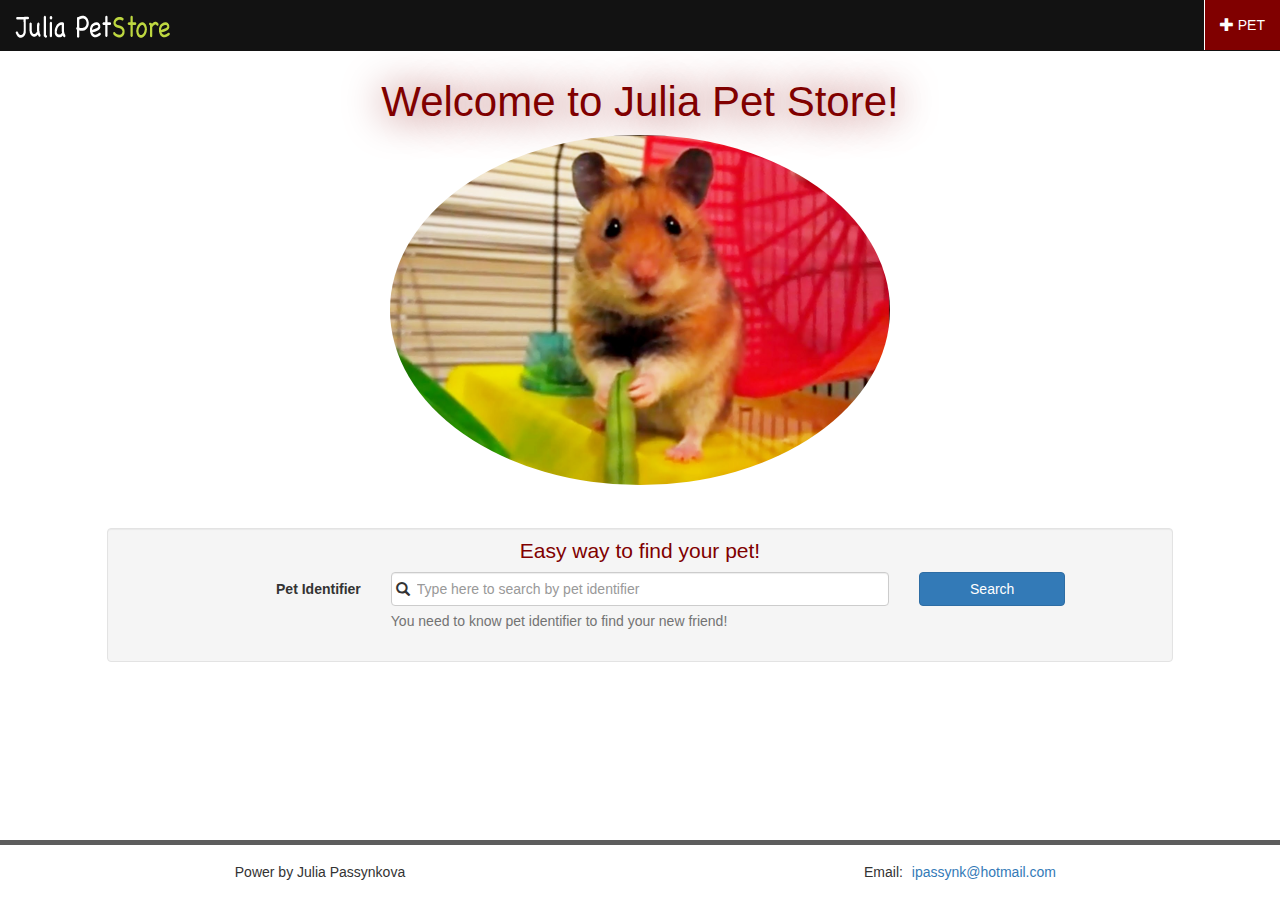
==== index.html @ 602b78cd "first commit" ====
<!doctype html><html ng-app="petstore" lang="en"><head><meta charset="utf-8"><title>Awesome Pet Store</title><meta name="description" content=""><meta name="viewport" content="width=device-width"><link rel="stylesheet" href="styles/vendor-e2249d9185.css"><link rel="stylesheet" href="styles/app-3a6d0eedc9.css"></head><body><!--[if lt IE 10]>
 <p class="browsehappy">You are using an <strong>outdated</strong> browser. Please <a href="http://browsehappy.com/">upgrade your browser</a> to improve your experience.</p>
 <![endif]--><div ui-view=""></div><script src="scripts/vendor-5ca155e676.js"></script><script src="scripts/app-3b44a25482.js"></script></body></html>
---- styles/vendor-e2249d9185.css ----
@charset "UTF-8";/*!
Animate.css - http://daneden.me/animate
Licensed under the MIT license - http://opensource.org/licenses/MIT

Copyright (c) 2015 Daniel Eden
*/.animated{-webkit-animation-duration:1s;animation-duration:1s;-webkit-animation-fill-mode:both;animation-fill-mode:both}.animated.infinite{-webkit-animation-iteration-count:infinite;animation-iteration-count:infinite}.animated.hinge{-webkit-animation-duration:2s;animation-duration:2s}.animated.bounceIn,.animated.bounceOut,.animated.flipOutX,.animated.flipOutY{-webkit-animation-duration:.75s;animation-duration:.75s}@-webkit-keyframes bounce{100%,20%,53%,80%,from{-webkit-animation-timing-function:cubic-bezier(.215,.61,.355,1);animation-timing-function:cubic-bezier(.215,.61,.355,1);-webkit-transform:translate3d(0,0,0);transform:translate3d(0,0,0)}40%,43%{-webkit-animation-timing-function:cubic-bezier(.755,.050,.855,.060);animation-timing-function:cubic-bezier(.755,.050,.855,.060);-webkit-transform:translate3d(0,-30px,0);transform:translate3d(0,-30px,0)}70%{-webkit-animation-timing-function:cubic-bezier(.755,.050,.855,.060);animation-timing-function:cubic-bezier(.755,.050,.855,.060);-webkit-transform:translate3d(0,-15px,0);transform:translate3d(0,-15px,0)}90%{-webkit-transform:translate3d(0,-4px,0);transform:translate3d(0,-4px,0)}}@keyframes bounce{100%,20%,53%,80%,from{-webkit-animation-timing-function:cubic-bezier(.215,.61,.355,1);animation-timing-function:cubic-bezier(.215,.61,.355,1);-webkit-transform:translate3d(0,0,0);transform:translate3d(0,0,0)}40%,43%{-webkit-animation-timing-function:cubic-bezier(.755,.050,.855,.060);animation-timing-function:cubic-bezier(.755,.050,.855,.060);-webkit-transform:translate3d(0,-30px,0);transform:translate3d(0,-30px,0)}70%{-webkit-animation-timing-function:cubic-bezier(.755,.050,.855,.060);animation-timing-function:cubic-bezier(.755,.050,.855,.060);-webkit-transform:translate3d(0,-15px,0);transform:translate3d(0,-15px,0)}90%{-webkit-transform:translate3d(0,-4px,0);transform:translate3d(0,-4px,0)}}.bounce{-webkit-animation-name:bounce;animation-name:bounce;-webkit-transform-origin:center bottom;transform-origin:center bottom}@-webkit-keyframes flash{100%,50%,from{opacity:1}25%,75%{opacity:0}}@keyframes flash{100%,50%,from{opacity:1}25%,75%{opacity:0}}.flash{-webkit-animation-name:flash;animation-name:flash}@-webkit-keyframes pulse{100%,from{-webkit-transform:scale3d(1,1,1);transform:scale3d(1,1,1)}50%{-webkit-transform:scale3d(1.05,1.05,1.05);transform:scale3d(1.05,1.05,1.05)}}@keyframes pulse{100%,from{-webkit-transform:scale3d(1,1,1);transform:scale3d(1,1,1)}50%{-webkit-transform:scale3d(1.05,1.05,1.05);transform:scale3d(1.05,1.05,1.05)}}.pulse{-webkit-animation-name:pulse;animation-name:pulse}@-webkit-keyframes rubberBand{100%,from{-webkit-transform:scale3d(1,1,1);transform:scale3d(1,1,1)}30%{-webkit-transform:scale3d(1.25,.75,1);transform:scale3d(1.25,.75,1)}40%{-webkit-transform:scale3d(.75,1.25,1);transform:scale3d(.75,1.25,1)}50%{-webkit-transform:scale3d(1.15,.85,1);transform:scale3d(1.15,.85,1)}65%{-webkit-transform:scale3d(.95,1.05,1);transform:scale3d(.95,1.05,1)}75%{-webkit-transform:scale3d(1.05,.95,1);transform:scale3d(1.05,.95,1)}}@keyframes rubberBand{100%,from{-webkit-transform:scale3d(1,1,1);transform:scale3d(1,1,1)}30%{-webkit-transform:scale3d(1.25,.75,1);transform:scale3d(1.25,.75,1)}40%{-webkit-transform:scale3d(.75,1.25,1);transform:scale3d(.75,1.25,1)}50%{-webkit-transform:scale3d(1.15,.85,1);transform:scale3d(1.15,.85,1)}65%{-webkit-transform:scale3d(.95,1.05,1);transform:scale3d(.95,1.05,1)}75%{-webkit-transform:scale3d(1.05,.95,1);transform:scale3d(1.05,.95,1)}}.rubberBand{-webkit-animation-name:rubberBand;animation-name:rubberBand}@-webkit-keyframes shake{100%,from{-webkit-transform:translate3d(0,0,0);transform:translate3d(0,0,0)}10%,30%,50%,70%,90%{-webkit-transform:translate3d(-10px,0,0);transform:translate3d(-10px,0,0)}20%,40%,60%,80%{-webkit-transform:translate3d(10px,0,0);transform:translate3d(10px,0,0)}}@keyframes shake{100%,from{-webkit-transform:translate3d(0,0,0);transform:translate3d(0,0,0)}10%,30%,50%,70%,90%{-webkit-transform:translate3d(-10px,0,0);transform:translate3d(-10px,0,0)}20%,40%,60%,80%{-webkit-transform:translate3d(10px,0,0);transform:translate3d(10px,0,0)}}.shake{-webkit-animation-name:shake;animation-name:shake}@-webkit-keyframes swing{20%{-webkit-transform:rotate3d(0,0,1,15deg);transform:rotate3d(0,0,1,15deg)}40%{-webkit-transform:rotate3d(0,0,1,-10deg);transform:rotate3d(0,0,1,-10deg)}60%{-webkit-transform:rotate3d(0,0,1,5deg);transform:rotate3d(0,0,1,5deg)}80%{-webkit-transform:rotate3d(0,0,1,-5deg);transform:rotate3d(0,0,1,-5deg)}100%{-webkit-transform:rotate3d(0,0,1,0deg);transform:rotate3d(0,0,1,0deg)}}@keyframes swing{20%{-webkit-transform:rotate3d(0,0,1,15deg);transform:rotate3d(0,0,1,15deg)}40%{-webkit-transform:rotate3d(0,0,1,-10deg);transform:rotate3d(0,0,1,-10deg)}60%{-webkit-transform:rotate3d(0,0,1,5deg);transform:rotate3d(0,0,1,5deg)}80%{-webkit-transform:rotate3d(0,0,1,-5deg);transform:rotate3d(0,0,1,-5deg)}100%{-webkit-transform:rotate3d(0,0,1,0deg);transform:rotate3d(0,0,1,0deg)}}.swing{-webkit-transform-origin:top center;transform-origin:top center;-webkit-animation-name:swing;animation-name:swing}@-webkit-keyframes tada{100%,from{-webkit-transform:scale3d(1,1,1);transform:scale3d(1,1,1)}10%,20%{-webkit-transform:scale3d(.9,.9,.9) rotate3d(0,0,1,-3deg);transform:scale3d(.9,.9,.9) rotate3d(0,0,1,-3deg)}30%,50%,70%,90%{-webkit-transform:scale3d(1.1,1.1,1.1) rotate3d(0,0,1,3deg);transform:scale3d(1.1,1.1,1.1) rotate3d(0,0,1,3deg)}40%,60%,80%{-webkit-transform:scale3d(1.1,1.1,1.1) rotate3d(0,0,1,-3deg);transform:scale3d(1.1,1.1,1.1) rotate3d(0,0,1,-3deg)}}@keyframes tada{100%,from{-webkit-transform:scale3d(1,1,1);transform:scale3d(1,1,1)}10%,20%{-webkit-transform:scale3d(.9,.9,.9) rotate3d(0,0,1,-3deg);transform:scale3d(.9,.9,.9) rotate3d(0,0,1,-3deg)}30%,50%,70%,90%{-webkit-transform:scale3d(1.1,1.1,1.1) rotate3d(0,0,1,3deg);transform:scale3d(1.1,1.1,1.1) rotate3d(0,0,1,3deg)}40%,60%,80%{-webkit-transform:scale3d(1.1,1.1,1.1) rotate3d(0,0,1,-3deg);transform:scale3d(1.1,1.1,1.1) rotate3d(0,0,1,-3deg)}}.tada{-webkit-animation-name:tada;animation-name:tada}@-webkit-keyframes wobble{100%,from{-webkit-transform:none;transform:none}15%{-webkit-transform:translate3d(-25%,0,0) rotate3d(0,0,1,-5deg);transform:translate3d(-25%,0,0) rotate3d(0,0,1,-5deg)}30%{-webkit-transform:translate3d(20%,0,0) rotate3d(0,0,1,3deg);transform:translate3d(20%,0,0) rotate3d(0,0,1,3deg)}45%{-webkit-transform:translate3d(-15%,0,0) rotate3d(0,0,1,-3deg);transform:translate3d(-15%,0,0) rotate3d(0,0,1,-3deg)}60%{-webkit-transform:translate3d(10%,0,0) rotate3d(0,0,1,2deg);transform:translate3d(10%,0,0) rotate3d(0,0,1,2deg)}75%{-webkit-transform:translate3d(-5%,0,0) rotate3d(0,0,1,-1deg);transform:translate3d(-5%,0,0) rotate3d(0,0,1,-1deg)}}@keyframes wobble{100%,from{-webkit-transform:none;transform:none}15%{-webkit-transform:translate3d(-25%,0,0) rotate3d(0,0,1,-5deg);transform:translate3d(-25%,0,0) rotate3d(0,0,1,-5deg)}30%{-webkit-transform:translate3d(20%,0,0) rotate3d(0,0,1,3deg);transform:translate3d(20%,0,0) rotate3d(0,0,1,3deg)}45%{-webkit-transform:translate3d(-15%,0,0) rotate3d(0,0,1,-3deg);transform:translate3d(-15%,0,0) rotate3d(0,0,1,-3deg)}60%{-webkit-transform:translate3d(10%,0,0) rotate3d(0,0,1,2deg);transform:translate3d(10%,0,0) rotate3d(0,0,1,2deg)}75%{-webkit-transform:translate3d(-5%,0,0) rotate3d(0,0,1,-1deg);transform:translate3d(-5%,0,0) rotate3d(0,0,1,-1deg)}}.wobble{-webkit-animation-name:wobble;animation-name:wobble}@-webkit-keyframes jello{100%,11.1%,from{-webkit-transform:none;transform:none}22.2%{-webkit-transform:skewX(-12.5deg) skewY(-12.5deg);transform:skewX(-12.5deg) skewY(-12.5deg)}33.3%{-webkit-transform:skewX(6.25deg) skewY(6.25deg);transform:skewX(6.25deg) skewY(6.25deg)}44.4%{-webkit-transform:skewX(-3.125deg) skewY(-3.125deg);transform:skewX(-3.125deg) skewY(-3.125deg)}55.5%{-webkit-transform:skewX(1.5625deg) skewY(1.5625deg);transform:skewX(1.5625deg) skewY(1.5625deg)}66.6%{-webkit-transform:skewX(-.78125deg) skewY(-.78125deg);transform:skewX(-.78125deg) skewY(-.78125deg)}77.7%{-webkit-transform:skewX(.390625deg) skewY(.390625deg);transform:skewX(.390625deg) skewY(.390625deg)}88.8%{-webkit-transform:skewX(-.1953125deg) skewY(-.1953125deg);transform:skewX(-.1953125deg) skewY(-.1953125deg)}}@keyframes jello{100%,11.1%,from{-webkit-transform:none;transform:none}22.2%{-webkit-transform:skewX(-12.5deg) skewY(-12.5deg);transform:skewX(-12.5deg) skewY(-12.5deg)}33.3%{-webkit-transform:skewX(6.25deg) skewY(6.25deg);transform:skewX(6.25deg) skewY(6.25deg)}44.4%{-webkit-transform:skewX(-3.125deg) skewY(-3.125deg);transform:skewX(-3.125deg) skewY(-3.125deg)}55.5%{-webkit-transform:skewX(1.5625deg) skewY(1.5625deg);transform:skewX(1.5625deg) skewY(1.5625deg)}66.6%{-webkit-transform:skewX(-.78125deg) skewY(-.78125deg);transform:skewX(-.78125deg) skewY(-.78125deg)}77.7%{-webkit-transform:skewX(.390625deg) skewY(.390625deg);transform:skewX(.390625deg) skewY(.390625deg)}88.8%{-webkit-transform:skewX(-.1953125deg) skewY(-.1953125deg);transform:skewX(-.1953125deg) skewY(-.1953125deg)}}.jello{-webkit-animation-name:jello;animation-name:jello;-webkit-transform-origin:center;transform-origin:center}@-webkit-keyframes bounceIn{100%,20%,40%,60%,80%,from{-webkit-animation-timing-function:cubic-bezier(.215,.61,.355,1);animation-timing-function:cubic-bezier(.215,.61,.355,1)}0%{opacity:0;-webkit-transform:scale3d(.3,.3,.3);transform:scale3d(.3,.3,.3)}20%{-webkit-transform:scale3d(1.1,1.1,1.1);transform:scale3d(1.1,1.1,1.1)}40%{-webkit-transform:scale3d(.9,.9,.9);transform:scale3d(.9,.9,.9)}60%{opacity:1;-webkit-transform:scale3d(1.03,1.03,1.03);transform:scale3d(1.03,1.03,1.03)}80%{-webkit-transform:scale3d(.97,.97,.97);transform:scale3d(.97,.97,.97)}100%{opacity:1;-webkit-transform:scale3d(1,1,1);transform:scale3d(1,1,1)}}@keyframes bounceIn{100%,20%,40%,60%,80%,from{-webkit-animation-timing-function:cubic-bezier(.215,.61,.355,1);animation-timing-function:cubic-bezier(.215,.61,.355,1)}0%{opacity:0;-webkit-transform:scale3d(.3,.3,.3);transform:scale3d(.3,.3,.3)}20%{-webkit-transform:scale3d(1.1,1.1,1.1);transform:scale3d(1.1,1.1,1.1)}40%{-webkit-transform:scale3d(.9,.9,.9);transform:scale3d(.9,.9,.9)}60%{opacity:1;-webkit-transform:scale3d(1.03,1.03,1.03);transform:scale3d(1.03,1.03,1.03)}80%{-webkit-transform:scale3d(.97,.97,.97);transform:scale3d(.97,.97,.97)}100%{opacity:1;-webkit-transform:scale3d(1,1,1);transform:scale3d(1,1,1)}}.bounceIn{-webkit-animation-name:bounceIn;animation-name:bounceIn}@-webkit-keyframes bounceInDown{100%,60%,75%,90%,from{-webkit-animation-timing-function:cubic-bezier(.215,.61,.355,1);animation-timing-function:cubic-bezier(.215,.61,.355,1)}0%{opacity:0;-webkit-transform:translate3d(0,-3000px,0);transform:translate3d(0,-3000px,0)}60%{opacity:1;-webkit-transform:translate3d(0,25px,0);transform:translate3d(0,25px,0)}75%{-webkit-transform:translate3d(0,-10px,0);transform:translate3d(0,-10px,0)}90%{-webkit-transform:translate3d(0,5px,0);transform:translate3d(0,5px,0)}100%{-webkit-transform:none;transform:none}}@keyframes bounceInDown{100%,60%,75%,90%,from{-webkit-animation-timing-function:cubic-bezier(.215,.61,.355,1);animation-timing-function:cubic-bezier(.215,.61,.355,1)}0%{opacity:0;-webkit-transform:translate3d(0,-3000px,0);transform:translate3d(0,-3000px,0)}60%{opacity:1;-webkit-transform:translate3d(0,25px,0);transform:translate3d(0,25px,0)}75%{-webkit-transform:translate3d(0,-10px,0);transform:translate3d(0,-10px,0)}90%{-webkit-transform:translate3d(0,5px,0);transform:translate3d(0,5px,0)}100%{-webkit-transform:none;transform:none}}.bounceInDown{-webkit-animation-name:bounceInDown;animation-name:bounceInDown}@-webkit-keyframes bounceInLeft{100%,60%,75%,90%,from{-webkit-animation-timing-function:cubic-bezier(.215,.61,.355,1);animation-timing-function:cubic-bezier(.215,.61,.355,1)}0%{opacity:0;-webkit-transform:translate3d(-3000px,0,0);transform:translate3d(-3000px,0,0)}60%{opacity:1;-webkit-transform:translate3d(25px,0,0);transform:translate3d(25px,0,0)}75%{-webkit-transform:translate3d(-10px,0,0);transform:translate3d(-10px,0,0)}90%{-webkit-transform:translate3d(5px,0,0);transform:translate3d(5px,0,0)}100%{-webkit-transform:none;transform:none}}@keyframes bounceInLeft{100%,60%,75%,90%,from{-webkit-animation-timing-function:cubic-bezier(.215,.61,.355,1);animation-timing-function:cubic-bezier(.215,.61,.355,1)}0%{opacity:0;-webkit-transform:translate3d(-3000px,0,0);transform:translate3d(-3000px,0,0)}60%{opacity:1;-webkit-transform:translate3d(25px,0,0);transform:translate3d(25px,0,0)}75%{-webkit-transform:translate3d(-10px,0,0);transform:translate3d(-10px,0,0)}90%{-webkit-transform:translate3d(5px,0,0);transform:translate3d(5px,0,0)}100%{-webkit-transform:none;transform:none}}.bounceInLeft{-webkit-animation-name:bounceInLeft;animation-name:bounceInLeft}@-webkit-keyframes bounceInRight{100%,60%,75%,90%,from{-webkit-animation-timing-function:cubic-bezier(.215,.61,.355,1);animation-timing-function:cubic-bezier(.215,.61,.355,1)}from{opacity:0;-webkit-transform:translate3d(3000px,0,0);transform:translate3d(3000px,0,0)}60%{opacity:1;-webkit-transform:translate3d(-25px,0,0);transform:translate3d(-25px,0,0)}75%{-webkit-transform:translate3d(10px,0,0);transform:translate3d(10px,0,0)}90%{-webkit-transform:translate3d(-5px,0,0);transform:translate3d(-5px,0,0)}100%{-webkit-transform:none;transform:none}}@keyframes bounceInRight{100%,60%,75%,90%,from{-webkit-animation-timing-function:cubic-bezier(.215,.61,.355,1);animation-timing-function:cubic-bezier(.215,.61,.355,1)}from{opacity:0;-webkit-transform:translate3d(3000px,0,0);transform:translate3d(3000px,0,0)}60%{opacity:1;-webkit-transform:translate3d(-25px,0,0);transform:translate3d(-25px,0,0)}75%{-webkit-transform:translate3d(10px,0,0);transform:translate3d(10px,0,0)}90%{-webkit-transform:translate3d(-5px,0,0);transform:translate3d(-5px,0,0)}100%{-webkit-transform:none;transform:none}}.bounceInRight{-webkit-animation-name:bounceInRight;animation-name:bounceInRight}@-webkit-keyframes bounceInUp{100%,60%,75%,90%,from{-webkit-animation-timing-function:cubic-bezier(.215,.61,.355,1);animation-timing-function:cubic-bezier(.215,.61,.355,1)}from{opacity:0;-webkit-transform:translate3d(0,3000px,0);transform:translate3d(0,3000px,0)}60%{opacity:1;-webkit-transform:translate3d(0,-20px,0);transform:translate3d(0,-20px,0)}75%{-webkit-transform:translate3d(0,10px,0);transform:translate3d(0,10px,0)}90%{-webkit-transform:translate3d(0,-5px,0);transform:translate3d(0,-5px,0)}100%{-webkit-transform:translate3d(0,0,0);transform:translate3d(0,0,0)}}@keyframes bounceInUp{100%,60%,75%,90%,from{-webkit-animation-timing-function:cubic-bezier(.215,.61,.355,1);animation-timing-function:cubic-bezier(.215,.61,.355,1)}from{opacity:0;-webkit-transform:translate3d(0,3000px,0);transform:translate3d(0,3000px,0)}60%{opacity:1;-webkit-transform:translate3d(0,-20px,0);transform:translate3d(0,-20px,0)}75%{-webkit-transform:translate3d(0,10px,0);transform:translate3d(0,10px,0)}90%{-webkit-transform:translate3d(0,-5px,0);transform:translate3d(0,-5px,0)}100%{-webkit-transform:translate3d(0,0,0);transform:translate3d(0,0,0)}}.bounceInUp{-webkit-animation-name:bounceInUp;animation-name:bounceInUp}@-webkit-keyframes bounceOut{20%{-webkit-transform:scale3d(.9,.9,.9);transform:scale3d(.9,.9,.9)}50%,55%{opacity:1;-webkit-transform:scale3d(1.1,1.1,1.1);transform:scale3d(1.1,1.1,1.1)}100%{opacity:0;-webkit-transform:scale3d(.3,.3,.3);transform:scale3d(.3,.3,.3)}}@keyframes bounceOut{20%{-webkit-transform:scale3d(.9,.9,.9);transform:scale3d(.9,.9,.9)}50%,55%{opacity:1;-webkit-transform:scale3d(1.1,1.1,1.1);transform:scale3d(1.1,1.1,1.1)}100%{opacity:0;-webkit-transform:scale3d(.3,.3,.3);transform:scale3d(.3,.3,.3)}}.bounceOut{-webkit-animation-name:bounceOut;animation-name:bounceOut}@-webkit-keyframes bounceOutDown{20%{-webkit-transform:translate3d(0,10px,0);transform:translate3d(0,10px,0)}40%,45%{opacity:1;-webkit-transform:translate3d(0,-20px,0);transform:translate3d(0,-20px,0)}100%{opacity:0;-webkit-transform:translate3d(0,2000px,0);transform:translate3d(0,2000px,0)}}@keyframes bounceOutDown{20%{-webkit-transform:translate3d(0,10px,0);transform:translate3d(0,10px,0)}40%,45%{opacity:1;-webkit-transform:translate3d(0,-20px,0);transform:translate3d(0,-20px,0)}100%{opacity:0;-webkit-transform:translate3d(0,2000px,0);transform:translate3d(0,2000px,0)}}.bounceOutDown{-webkit-animation-name:bounceOutDown;animation-name:bounceOutDown}@-webkit-keyframes bounceOutLeft{20%{opacity:1;-webkit-transform:translate3d(20px,0,0);transform:translate3d(20px,0,0)}100%{opacity:0;-webkit-transform:translate3d(-2000px,0,0);transform:translate3d(-2000px,0,0)}}@keyframes bounceOutLeft{20%{opacity:1;-webkit-transform:translate3d(20px,0,0);transform:translate3d(20px,0,0)}100%{opacity:0;-webkit-transform:translate3d(-2000px,0,0);transform:translate3d(-2000px,0,0)}}.bounceOutLeft{-webkit-animation-name:bounceOutLeft;animation-name:bounceOutLeft}@-webkit-keyframes bounceOutRight{20%{opacity:1;-webkit-transform:translate3d(-20px,0,0);transform:translate3d(-20px,0,0)}100%{opacity:0;-webkit-transform:translate3d(2000px,0,0);transform:translate3d(2000px,0,0)}}@keyframes bounceOutRight{20%{opacity:1;-webkit-transform:translate3d(-20px,0,0);transform:translate3d(-20px,0,0)}100%{opacity:0;-webkit-transform:translate3d(2000px,0,0);transform:translate3d(2000px,0,0)}}.bounceOutRight{-webkit-animation-name:bounceOutRight;animation-name:bounceOutRight}@-webkit-keyframes bounceOutUp{20%{-webkit-transform:translate3d(0,-10px,0);transform:translate3d(0,-10px,0)}40%,45%{opacity:1;-webkit-transform:translate3d(0,20px,0);transform:translate3d(0,20px,0)}100%{opacity:0;-webkit-transform:translate3d(0,-2000px,0);transform:translate3d(0,-2000px,0)}}@keyframes bounceOutUp{20%{-webkit-transform:translate3d(0,-10px,0);transform:translate3d(0,-10px,0)}40%,45%{opacity:1;-webkit-transform:translate3d(0,20px,0);transform:translate3d(0,20px,0)}100%{opacity:0;-webkit-transform:translate3d(0,-2000px,0);transform:translate3d(0,-2000px,0)}}.bounceOutUp{-webkit-animation-name:bounceOutUp;animation-name:bounceOutUp}@-webkit-keyframes fadeIn{from{opacity:0}100%{opacity:1}}@keyframes fadeIn{from{opacity:0}100%{opacity:1}}.fadeIn{-webkit-animation-name:fadeIn;animation-name:fadeIn}@-webkit-keyframes fadeInDown{from{opacity:0;-webkit-transform:translate3d(0,-100%,0);transform:translate3d(0,-100%,0)}100%{opacity:1;-webkit-transform:none;transform:none}}@keyframes fadeInDown{from{opacity:0;-webkit-transform:translate3d(0,-100%,0);transform:translate3d(0,-100%,0)}100%{opacity:1;-webkit-transform:none;transform:none}}.fadeInDown{-webkit-animation-name:fadeInDown;animation-name:fadeInDown}@-webkit-keyframes fadeInDownBig{from{opacity:0;-webkit-transform:translate3d(0,-2000px,0);transform:translate3d(0,-2000px,0)}100%{opacity:1;-webkit-transform:none;transform:none}}@keyframes fadeInDownBig{from{opacity:0;-webkit-transform:translate3d(0,-2000px,0);transform:translate3d(0,-2000px,0)}100%{opacity:1;-webkit-transform:none;transform:none}}.fadeInDownBig{-webkit-animation-name:fadeInDownBig;animation-name:fadeInDownBig}@-webkit-keyframes fadeInLeft{from{opacity:0;-webkit-transform:translate3d(-100%,0,0);transform:translate3d(-100%,0,0)}100%{opacity:1;-webkit-transform:none;transform:none}}@keyframes fadeInLeft{from{opacity:0;-webkit-transform:translate3d(-100%,0,0);transform:translate3d(-100%,0,0)}100%{opacity:1;-webkit-transform:none;transform:none}}.fadeInLeft{-webkit-animation-name:fadeInLeft;animation-name:fadeInLeft}@-webkit-keyframes fadeInLeftBig{from{opacity:0;-webkit-transform:translate3d(-2000px,0,0);transform:translate3d(-2000px,0,0)}100%{opacity:1;-webkit-transform:none;transform:none}}@keyframes fadeInLeftBig{from{opacity:0;-webkit-transform:translate3d(-2000px,0,0);transform:translate3d(-2000px,0,0)}100%{opacity:1;-webkit-transform:none;transform:none}}.fadeInLeftBig{-webkit-animation-name:fadeInLeftBig;animation-name:fadeInLeftBig}@-webkit-keyframes fadeInRight{from{opacity:0;-webkit-transform:translate3d(100%,0,0);transform:translate3d(100%,0,0)}100%{opacity:1;-webkit-transform:none;transform:none}}@keyframes fadeInRight{from{opacity:0;-webkit-transform:translate3d(100%,0,0);transform:translate3d(100%,0,0)}100%{opacity:1;-webkit-transform:none;transform:none}}.fadeInRight{-webkit-animation-name:fadeInRight;animation-name:fadeInRight}@-webkit-keyframes fadeInRightBig{from{opacity:0;-webkit-transform:translate3d(2000px,0,0);transform:translate3d(2000px,0,0)}100%{opacity:1;-webkit-transform:none;transform:none}}@keyframes fadeInRightBig{from{opacity:0;-webkit-transform:translate3d(2000px,0,0);transform:translate3d(2000px,0,0)}100%{opacity:1;-webkit-transform:none;transform:none}}.fadeInRightBig{-webkit-animation-name:fadeInRightBig;animation-name:fadeInRightBig}@-webkit-keyframes fadeInUp{from{opacity:0;-webkit-transform:translate3d(0,100%,0);transform:translate3d(0,100%,0)}100%{opacity:1;-webkit-transform:none;transform:none}}@keyframes fadeInUp{from{opacity:0;-webkit-transform:translate3d(0,100%,0);transform:translate3d(0,100%,0)}100%{opacity:1;-webkit-transform:none;transform:none}}.fadeInUp{-webkit-animation-name:fadeInUp;animation-name:fadeInUp}@-webkit-keyframes fadeInUpBig{from{opacity:0;-webkit-transform:translate3d(0,2000px,0);transform:translate3d(0,2000px,0)}100%{opacity:1;-webkit-transform:none;transform:none}}@keyframes fadeInUpBig{from{opacity:0;-webkit-transform:translate3d(0,2000px,0);transform:translate3d(0,2000px,0)}100%{opacity:1;-webkit-transform:none;transform:none}}.fadeInUpBig{-webkit-animation-name:fadeInUpBig;animation-name:fadeInUpBig}@-webkit-keyframes fadeOut{from{opacity:1}100%{opacity:0}}@keyframes fadeOut{from{opacity:1}100%{opacity:0}}.fadeOut{-webkit-animation-name:fadeOut;animation-name:fadeOut}@-webkit-keyframes fadeOutDown{from{opacity:1}100%{opacity:0;-webkit-transform:translate3d(0,100%,0);transform:translate3d(0,100%,0)}}@keyframes fadeOutDown{from{opacity:1}100%{opacity:0;-webkit-transform:translate3d(0,100%,0);transform:translate3d(0,100%,0)}}.fadeOutDown{-webkit-animation-name:fadeOutDown;animation-name:fadeOutDown}@-webkit-keyframes fadeOutDownBig{from{opacity:1}100%{opacity:0;-webkit-transform:translate3d(0,2000px,0);transform:translate3d(0,2000px,0)}}@keyframes fadeOutDownBig{from{opacity:1}100%{opacity:0;-webkit-transform:translate3d(0,2000px,0);transform:translate3d(0,2000px,0)}}.fadeOutDownBig{-webkit-animation-name:fadeOutDownBig;animation-name:fadeOutDownBig}@-webkit-keyframes fadeOutLeft{from{opacity:1}100%{opacity:0;-webkit-transform:translate3d(-100%,0,0);transform:translate3d(-100%,0,0)}}@keyframes fadeOutLeft{from{opacity:1}100%{opacity:0;-webkit-transform:translate3d(-100%,0,0);transform:translate3d(-100%,0,0)}}.fadeOutLeft{-webkit-animation-name:fadeOutLeft;animation-name:fadeOutLeft}@-webkit-keyframes fadeOutLeftBig{from{opacity:1}100%{opacity:0;-webkit-transform:translate3d(-2000px,0,0);transform:translate3d(-2000px,0,0)}}@keyframes fadeOutLeftBig{from{opacity:1}100%{opacity:0;-webkit-transform:translate3d(-2000px,0,0);transform:translate3d(-2000px,0,0)}}.fadeOutLeftBig{-webkit-animation-name:fadeOutLeftBig;animation-name:fadeOutLeftBig}@-webkit-keyframes fadeOutRight{from{opacity:1}100%{opacity:0;-webkit-transform:translate3d(100%,0,0);transform:translate3d(100%,0,0)}}@keyframes fadeOutRight{from{opacity:1}100%{opacity:0;-webkit-transform:translate3d(100%,0,0);transform:translate3d(100%,0,0)}}.fadeOutRight{-webkit-animation-name:fadeOutRight;animation-name:fadeOutRight}@-webkit-keyframes fadeOutRightBig{from{opacity:1}100%{opacity:0;-webkit-transform:translate3d(2000px,0,0);transform:translate3d(2000px,0,0)}}@keyframes fadeOutRightBig{from{opacity:1}100%{opacity:0;-webkit-transform:translate3d(2000px,0,0);transform:translate3d(2000px,0,0)}}.fadeOutRightBig{-webkit-animation-name:fadeOutRightBig;animation-name:fadeOutRightBig}@-webkit-keyframes fadeOutUp{from{opacity:1}100%{opacity:0;-webkit-transform:translate3d(0,-100%,0);transform:translate3d(0,-100%,0)}}@keyframes fadeOutUp{from{opacity:1}100%{opacity:0;-webkit-transform:translate3d(0,-100%,0);transform:translate3d(0,-100%,0)}}.fadeOutUp{-webkit-animation-name:fadeOutUp;animation-name:fadeOutUp}@-webkit-keyframes fadeOutUpBig{from{opacity:1}100%{opacity:0;-webkit-transform:translate3d(0,-2000px,0);transform:translate3d(0,-2000px,0)}}@keyframes fadeOutUpBig{from{opacity:1}100%{opacity:0;-webkit-transform:translate3d(0,-2000px,0);transform:translate3d(0,-2000px,0)}}.fadeOutUpBig{-webkit-animation-name:fadeOutUpBig;animation-name:fadeOutUpBig}@-webkit-keyframes flip{from{-webkit-transform:perspective(400px) rotate3d(0,1,0,-360deg);transform:perspective(400px) rotate3d(0,1,0,-360deg);-webkit-animation-timing-function:ease-out;animation-timing-function:ease-out}40%{-webkit-transform:perspective(400px) translate3d(0,0,150px) rotate3d(0,1,0,-190deg);transform:perspective(400px) translate3d(0,0,150px) rotate3d(0,1,0,-190deg);-webkit-animation-timing-function:ease-out;animation-timing-function:ease-out}50%{-webkit-transform:perspective(400px) translate3d(0,0,150px) rotate3d(0,1,0,-170deg);transform:perspective(400px) translate3d(0,0,150px) rotate3d(0,1,0,-170deg);-webkit-animation-timing-function:ease-in;animation-timing-function:ease-in}80%{-webkit-transform:perspective(400px) scale3d(.95,.95,.95);transform:perspective(400px) scale3d(.95,.95,.95);-webkit-animation-timing-function:ease-in;animation-timing-function:ease-in}100%{-webkit-transform:perspective(400px);transform:perspective(400px);-webkit-animation-timing-function:ease-in;animation-timing-function:ease-in}}@keyframes flip{from{-webkit-transform:perspective(400px) rotate3d(0,1,0,-360deg);transform:perspective(400px) rotate3d(0,1,0,-360deg);-webkit-animation-timing-function:ease-out;animation-timing-function:ease-out}40%{-webkit-transform:perspective(400px) translate3d(0,0,150px) rotate3d(0,1,0,-190deg);transform:perspective(400px) translate3d(0,0,150px) rotate3d(0,1,0,-190deg);-webkit-animation-timing-function:ease-out;animation-timing-function:ease-out}50%{-webkit-transform:perspective(400px) translate3d(0,0,150px) rotate3d(0,1,0,-170deg);transform:perspective(400px) translate3d(0,0,150px) rotate3d(0,1,0,-170deg);-webkit-animation-timing-function:ease-in;animation-timing-function:ease-in}80%{-webkit-transform:perspective(400px) scale3d(.95,.95,.95);transform:perspective(400px) scale3d(.95,.95,.95);-webkit-animation-timing-function:ease-in;animation-timing-function:ease-in}100%{-webkit-transform:perspective(400px);transform:perspective(400px);-webkit-animation-timing-function:ease-in;animation-timing-function:ease-in}}.animated.flip{-webkit-backface-visibility:visible;backface-visibility:visible;-webkit-animation-name:flip;animation-name:flip}@-webkit-keyframes flipInX{from{-webkit-transform:perspective(400px) rotate3d(1,0,0,90deg);transform:perspective(400px) rotate3d(1,0,0,90deg);-webkit-animation-timing-function:ease-in;animation-timing-function:ease-in;opacity:0}40%{-webkit-transform:perspective(400px) rotate3d(1,0,0,-20deg);transform:perspective(400px) rotate3d(1,0,0,-20deg);-webkit-animation-timing-function:ease-in;animation-timing-function:ease-in}60%{-webkit-transform:perspective(400px) rotate3d(1,0,0,10deg);transform:perspective(400px) rotate3d(1,0,0,10deg);opacity:1}80%{-webkit-transform:perspective(400px) rotate3d(1,0,0,-5deg);transform:perspective(400px) rotate3d(1,0,0,-5deg)}100%{-webkit-transform:perspective(400px);transform:perspective(400px)}}@keyframes flipInX{from{-webkit-transform:perspective(400px) rotate3d(1,0,0,90deg);transform:perspective(400px) rotate3d(1,0,0,90deg);-webkit-animation-timing-function:ease-in;animation-timing-function:ease-in;opacity:0}40%{-webkit-transform:perspective(400px) rotate3d(1,0,0,-20deg);transform:perspective(400px) rotate3d(1,0,0,-20deg);-webkit-animation-timing-function:ease-in;animation-timing-function:ease-in}60%{-webkit-transform:perspective(400px) rotate3d(1,0,0,10deg);transform:perspective(400px) rotate3d(1,0,0,10deg);opacity:1}80%{-webkit-transform:perspective(400px) rotate3d(1,0,0,-5deg);transform:perspective(400px) rotate3d(1,0,0,-5deg)}100%{-webkit-transform:perspective(400px);transform:perspective(400px)}}.flipInX{-webkit-backface-visibility:visible!important;backface-visibility:visible!important;-webkit-animation-name:flipInX;animation-name:flipInX}.flipInY,.flipOutX{-webkit-backface-visibility:visible!important}@-webkit-keyframes flipInY{from{-webkit-transform:perspective(400px) rotate3d(0,1,0,90deg);transform:perspective(400px) rotate3d(0,1,0,90deg);-webkit-animation-timing-function:ease-in;animation-timing-function:ease-in;opacity:0}40%{-webkit-transform:perspective(400px) rotate3d(0,1,0,-20deg);transform:perspective(400px) rotate3d(0,1,0,-20deg);-webkit-animation-timing-function:ease-in;animation-timing-function:ease-in}60%{-webkit-transform:perspective(400px) rotate3d(0,1,0,10deg);transform:perspective(400px) rotate3d(0,1,0,10deg);opacity:1}80%{-webkit-transform:perspective(400px) rotate3d(0,1,0,-5deg);transform:perspective(400px) rotate3d(0,1,0,-5deg)}100%{-webkit-transform:perspective(400px);transform:perspective(400px)}}@keyframes flipInY{from{-webkit-transform:perspective(400px) rotate3d(0,1,0,90deg);transform:perspective(400px) rotate3d(0,1,0,90deg);-webkit-animation-timing-function:ease-in;animation-timing-function:ease-in;opacity:0}40%{-webkit-transform:perspective(400px) rotate3d(0,1,0,-20deg);transform:perspective(400px) rotate3d(0,1,0,-20deg);-webkit-animation-timing-function:ease-in;animation-timing-function:ease-in}60%{-webkit-transform:perspective(400px) rotate3d(0,1,0,10deg);transform:perspective(400px) rotate3d(0,1,0,10deg);opacity:1}80%{-webkit-transform:perspective(400px) rotate3d(0,1,0,-5deg);transform:perspective(400px) rotate3d(0,1,0,-5deg)}100%{-webkit-transform:perspective(400px);transform:perspective(400px)}}.flipInY{backface-visibility:visible!important;-webkit-animation-name:flipInY;animation-name:flipInY}@-webkit-keyframes flipOutX{from{-webkit-transform:perspective(400px);transform:perspective(400px)}30%{-webkit-transform:perspective(400px) rotate3d(1,0,0,-20deg);transform:perspective(400px) rotate3d(1,0,0,-20deg);opacity:1}100%{-webkit-transform:perspective(400px) rotate3d(1,0,0,90deg);transform:perspective(400px) rotate3d(1,0,0,90deg);opacity:0}}@keyframes flipOutX{from{-webkit-transform:perspective(400px);transform:perspective(400px)}30%{-webkit-transform:perspective(400px) rotate3d(1,0,0,-20deg);transform:perspective(400px) rotate3d(1,0,0,-20deg);opacity:1}100%{-webkit-transform:perspective(400px) rotate3d(1,0,0,90deg);transform:perspective(400px) rotate3d(1,0,0,90deg);opacity:0}}.flipOutX{-webkit-animation-name:flipOutX;animation-name:flipOutX;backface-visibility:visible!important}@-webkit-keyframes flipOutY{from{-webkit-transform:perspective(400px);transform:perspective(400px)}30%{-webkit-transform:perspective(400px) rotate3d(0,1,0,-15deg);transform:perspective(400px) rotate3d(0,1,0,-15deg);opacity:1}100%{-webkit-transform:perspective(400px) rotate3d(0,1,0,90deg);transform:perspective(400px) rotate3d(0,1,0,90deg);opacity:0}}@keyframes flipOutY{from{-webkit-transform:perspective(400px);transform:perspective(400px)}30%{-webkit-transform:perspective(400px) rotate3d(0,1,0,-15deg);transform:perspective(400px) rotate3d(0,1,0,-15deg);opacity:1}100%{-webkit-transform:perspective(400px) rotate3d(0,1,0,90deg);transform:perspective(400px) rotate3d(0,1,0,90deg);opacity:0}}.flipOutY{-webkit-backface-visibility:visible!important;backface-visibility:visible!important;-webkit-animation-name:flipOutY;animation-name:flipOutY}@-webkit-keyframes lightSpeedIn{from{-webkit-transform:translate3d(100%,0,0) skewX(-30deg);transform:translate3d(100%,0,0) skewX(-30deg);opacity:0}60%{-webkit-transform:skewX(20deg);transform:skewX(20deg);opacity:1}80%{-webkit-transform:skewX(-5deg);transform:skewX(-5deg);opacity:1}100%{-webkit-transform:none;transform:none;opacity:1}}@keyframes lightSpeedIn{from{-webkit-transform:translate3d(100%,0,0) skewX(-30deg);transform:translate3d(100%,0,0) skewX(-30deg);opacity:0}60%{-webkit-transform:skewX(20deg);transform:skewX(20deg);opacity:1}80%{-webkit-transform:skewX(-5deg);transform:skewX(-5deg);opacity:1}100%{-webkit-transform:none;transform:none;opacity:1}}.lightSpeedIn{-webkit-animation-name:lightSpeedIn;animation-name:lightSpeedIn;-webkit-animation-timing-function:ease-out;animation-timing-function:ease-out}@-webkit-keyframes lightSpeedOut{from{opacity:1}100%{-webkit-transform:translate3d(100%,0,0) skewX(30deg);transform:translate3d(100%,0,0) skewX(30deg);opacity:0}}@keyframes lightSpeedOut{from{opacity:1}100%{-webkit-transform:translate3d(100%,0,0) skewX(30deg);transform:translate3d(100%,0,0) skewX(30deg);opacity:0}}.lightSpeedOut{-webkit-animation-name:lightSpeedOut;animation-name:lightSpeedOut;-webkit-animation-timing-function:ease-in;animation-timing-function:ease-in}@-webkit-keyframes rotateIn{from{-webkit-transform-origin:center;transform-origin:center;-webkit-transform:rotate3d(0,0,1,-200deg);transform:rotate3d(0,0,1,-200deg);opacity:0}100%{-webkit-transform-origin:center;transform-origin:center;-webkit-transform:none;transform:none;opacity:1}}@keyframes rotateIn{from{-webkit-transform-origin:center;transform-origin:center;-webkit-transform:rotate3d(0,0,1,-200deg);transform:rotate3d(0,0,1,-200deg);opacity:0}100%{-webkit-transform-origin:center;transform-origin:center;-webkit-transform:none;transform:none;opacity:1}}.rotateIn{-webkit-animation-name:rotateIn;animation-name:rotateIn}@-webkit-keyframes rotateInDownLeft{from{-webkit-transform-origin:left bottom;transform-origin:left bottom;-webkit-transform:rotate3d(0,0,1,-45deg);transform:rotate3d(0,0,1,-45deg);opacity:0}100%{-webkit-transform-origin:left bottom;transform-origin:left bottom;-webkit-transform:none;transform:none;opacity:1}}@keyframes rotateInDownLeft{from{-webkit-transform-origin:left bottom;transform-origin:left bottom;-webkit-transform:rotate3d(0,0,1,-45deg);transform:rotate3d(0,0,1,-45deg);opacity:0}100%{-webkit-transform-origin:left bottom;transform-origin:left bottom;-webkit-transform:none;transform:none;opacity:1}}.rotateInDownLeft{-webkit-animation-name:rotateInDownLeft;animation-name:rotateInDownLeft}@-webkit-keyframes rotateInDownRight{from{-webkit-transform-origin:right bottom;transform-origin:right bottom;-webkit-transform:rotate3d(0,0,1,45deg);transform:rotate3d(0,0,1,45deg);opacity:0}100%{-webkit-transform-origin:right bottom;transform-origin:right bottom;-webkit-transform:none;transform:none;opacity:1}}@keyframes rotateInDownRight{from{-webkit-transform-origin:right bottom;transform-origin:right bottom;-webkit-transform:rotate3d(0,0,1,45deg);transform:rotate3d(0,0,1,45deg);opacity:0}100%{-webkit-transform-origin:right bottom;transform-origin:right bottom;-webkit-transform:none;transform:none;opacity:1}}.rotateInDownRight{-webkit-animation-name:rotateInDownRight;animation-name:rotateInDownRight}@-webkit-keyframes rotateInUpLeft{from{-webkit-transform-origin:left bottom;transform-origin:left bottom;-webkit-transform:rotate3d(0,0,1,45deg);transform:rotate3d(0,0,1,45deg);opacity:0}100%{-webkit-transform-origin:left bottom;transform-origin:left bottom;-webkit-transform:none;transform:none;opacity:1}}@keyframes rotateInUpLeft{from{-webkit-transform-origin:left bottom;transform-origin:left bottom;-webkit-transform:rotate3d(0,0,1,45deg);transform:rotate3d(0,0,1,45deg);opacity:0}100%{-webkit-transform-origin:left bottom;transform-origin:left bottom;-webkit-transform:none;transform:none;opacity:1}}.rotateInUpLeft{-webkit-animation-name:rotateInUpLeft;animation-name:rotateInUpLeft}@-webkit-keyframes rotateInUpRight{from{-webkit-transform-origin:right bottom;transform-origin:right bottom;-webkit-transform:rotate3d(0,0,1,-90deg);transform:rotate3d(0,0,1,-90deg);opacity:0}100%{-webkit-transform-origin:right bottom;transform-origin:right bottom;-webkit-transform:none;transform:none;opacity:1}}@keyframes rotateInUpRight{from{-webkit-transform-origin:right bottom;transform-origin:right bottom;-webkit-transform:rotate3d(0,0,1,-90deg);transform:rotate3d(0,0,1,-90deg);opacity:0}100%{-webkit-transform-origin:right bottom;transform-origin:right bottom;-webkit-transform:none;transform:none;opacity:1}}.rotateInUpRight{-webkit-animation-name:rotateInUpRight;animation-name:rotateInUpRight}@-webkit-keyframes rotateOut{from{-webkit-transform-origin:center;transform-origin:center;opacity:1}100%{-webkit-transform-origin:center;transform-origin:center;-webkit-transform:rotate3d(0,0,1,200deg);transform:rotate3d(0,0,1,200deg);opacity:0}}@keyframes rotateOut{from{-webkit-transform-origin:center;transform-origin:center;opacity:1}100%{-webkit-transform-origin:center;transform-origin:center;-webkit-transform:rotate3d(0,0,1,200deg);transform:rotate3d(0,0,1,200deg);opacity:0}}.rotateOut{-webkit-animation-name:rotateOut;animation-name:rotateOut}@-webkit-keyframes rotateOutDownLeft{from{-webkit-transform-origin:left bottom;transform-origin:left bottom;opacity:1}100%{-webkit-transform-origin:left bottom;transform-origin:left bottom;-webkit-transform:rotate3d(0,0,1,45deg);transform:rotate3d(0,0,1,45deg);opacity:0}}@keyframes rotateOutDownLeft{from{-webkit-transform-origin:left bottom;transform-origin:left bottom;opacity:1}100%{-webkit-transform-origin:left bottom;transform-origin:left bottom;-webkit-transform:rotate3d(0,0,1,45deg);transform:rotate3d(0,0,1,45deg);opacity:0}}.rotateOutDownLeft{-webkit-animation-name:rotateOutDownLeft;animation-name:rotateOutDownLeft}@-webkit-keyframes rotateOutDownRight{from{-webkit-transform-origin:right bottom;transform-origin:right bottom;opacity:1}100%{-webkit-transform-origin:right bottom;transform-origin:right bottom;-webkit-transform:rotate3d(0,0,1,-45deg);transform:rotate3d(0,0,1,-45deg);opacity:0}}@keyframes rotateOutDownRight{from{-webkit-transform-origin:right bottom;transform-origin:right bottom;opacity:1}100%{-webkit-transform-origin:right bottom;transform-origin:right bottom;-webkit-transform:rotate3d(0,0,1,-45deg);transform:rotate3d(0,0,1,-45deg);opacity:0}}.rotateOutDownRight{-webkit-animation-name:rotateOutDownRight;animation-name:rotateOutDownRight}@-webkit-keyframes rotateOutUpLeft{from{-webkit-transform-origin:left bottom;transform-origin:left bottom;opacity:1}100%{-webkit-transform-origin:left bottom;transform-origin:left bottom;-webkit-transform:rotate3d(0,0,1,-45deg);transform:rotate3d(0,0,1,-45deg);opacity:0}}@keyframes rotateOutUpLeft{from{-webkit-transform-origin:left bottom;transform-origin:left bottom;opacity:1}100%{-webkit-transform-origin:left bottom;transform-origin:left bottom;-webkit-transform:rotate3d(0,0,1,-45deg);transform:rotate3d(0,0,1,-45deg);opacity:0}}.rotateOutUpLeft{-webkit-animation-name:rotateOutUpLeft;animation-name:rotateOutUpLeft}@-webkit-keyframes rotateOutUpRight{from{-webkit-transform-origin:right bottom;transform-origin:right bottom;opacity:1}100%{-webkit-transform-origin:right bottom;transform-origin:right bottom;-webkit-transform:rotate3d(0,0,1,90deg);transform:rotate3d(0,0,1,90deg);opacity:0}}@keyframes rotateOutUpRight{from{-webkit-transform-origin:right bottom;transform-origin:right bottom;opacity:1}100%{-webkit-transform-origin:right bottom;transform-origin:right bottom;-webkit-transform:rotate3d(0,0,1,90deg);transform:rotate3d(0,0,1,90deg);opacity:0}}.rotateOutUpRight{-webkit-animation-name:rotateOutUpRight;animation-name:rotateOutUpRight}@-webkit-keyframes hinge{0%{-webkit-transform-origin:top left;transform-origin:top left;-webkit-animation-timing-function:ease-in-out;animation-timing-function:ease-in-out}20%,60%{-webkit-transform:rotate3d(0,0,1,80deg);transform:rotate3d(0,0,1,80deg);-webkit-transform-origin:top left;transform-origin:top left;-webkit-animation-timing-function:ease-in-out;animation-timing-function:ease-in-out}40%,80%{-webkit-transform:rotate3d(0,0,1,60deg);transform:rotate3d(0,0,1,60deg);-webkit-transform-origin:top left;transform-origin:top left;-webkit-animation-timing-function:ease-in-out;animation-timing-function:ease-in-out;opacity:1}100%{-webkit-transform:translate3d(0,700px,0);transform:translate3d(0,700px,0);opacity:0}}@keyframes hinge{0%{-webkit-transform-origin:top left;transform-origin:top left;-webkit-animation-timing-function:ease-in-out;animation-timing-function:ease-in-out}20%,60%{-webkit-transform:rotate3d(0,0,1,80deg);transform:rotate3d(0,0,1,80deg);-webkit-transform-origin:top left;transform-origin:top left;-webkit-animation-timing-function:ease-in-out;animation-timing-function:ease-in-out}40%,80%{-webkit-transform:rotate3d(0,0,1,60deg);transform:rotate3d(0,0,1,60deg);-webkit-transform-origin:top left;transform-origin:top left;-webkit-animation-timing-function:ease-in-out;animation-timing-function:ease-in-out;opacity:1}100%{-webkit-transform:translate3d(0,700px,0);transform:translate3d(0,700px,0);opacity:0}}.hinge{-webkit-animation-name:hinge;animation-name:hinge}@-webkit-keyframes rollIn{from{opacity:0;-webkit-transform:translate3d(-100%,0,0) rotate3d(0,0,1,-120deg);transform:translate3d(-100%,0,0) rotate3d(0,0,1,-120deg)}100%{opacity:1;-webkit-transform:none;transform:none}}@keyframes rollIn{from{opacity:0;-webkit-transform:translate3d(-100%,0,0) rotate3d(0,0,1,-120deg);transform:translate3d(-100%,0,0) rotate3d(0,0,1,-120deg)}100%{opacity:1;-webkit-transform:none;transform:none}}.rollIn{-webkit-animation-name:rollIn;animation-name:rollIn}@-webkit-keyframes rollOut{from{opacity:1}100%{opacity:0;-webkit-transform:translate3d(100%,0,0) rotate3d(0,0,1,120deg);transform:translate3d(100%,0,0) rotate3d(0,0,1,120deg)}}@keyframes rollOut{from{opacity:1}100%{opacity:0;-webkit-transform:translate3d(100%,0,0) rotate3d(0,0,1,120deg);transform:translate3d(100%,0,0) rotate3d(0,0,1,120deg)}}.rollOut{-webkit-animation-name:rollOut;animation-name:rollOut}@-webkit-keyframes zoomIn{from{opacity:0;-webkit-transform:scale3d(.3,.3,.3);transform:scale3d(.3,.3,.3)}50%{opacity:1}}@keyframes zoomIn{from{opacity:0;-webkit-transform:scale3d(.3,.3,.3);transform:scale3d(.3,.3,.3)}50%{opacity:1}}.zoomIn{-webkit-animation-name:zoomIn;animation-name:zoomIn}@-webkit-keyframes zoomInDown{from{opacity:0;-webkit-transform:scale3d(.1,.1,.1) translate3d(0,-1000px,0);transform:scale3d(.1,.1,.1) translate3d(0,-1000px,0);-webkit-animation-timing-function:cubic-bezier(.55,.055,.675,.19);animation-timing-function:cubic-bezier(.55,.055,.675,.19)}60%{opacity:1;-webkit-transform:scale3d(.475,.475,.475) translate3d(0,60px,0);transform:scale3d(.475,.475,.475) translate3d(0,60px,0);-webkit-animation-timing-function:cubic-bezier(.175,.885,.32,1);animation-timing-function:cubic-bezier(.175,.885,.32,1)}}@keyframes zoomInDown{from{opacity:0;-webkit-transform:scale3d(.1,.1,.1) translate3d(0,-1000px,0);transform:scale3d(.1,.1,.1) translate3d(0,-1000px,0);-webkit-animation-timing-function:cubic-bezier(.55,.055,.675,.19);animation-timing-function:cubic-bezier(.55,.055,.675,.19)}60%{opacity:1;-webkit-transform:scale3d(.475,.475,.475) translate3d(0,60px,0);transform:scale3d(.475,.475,.475) translate3d(0,60px,0);-webkit-animation-timing-function:cubic-bezier(.175,.885,.32,1);animation-timing-function:cubic-bezier(.175,.885,.32,1)}}.zoomInDown{-webkit-animation-name:zoomInDown;animation-name:zoomInDown}@-webkit-keyframes zoomInLeft{from{opacity:0;-webkit-transform:scale3d(.1,.1,.1) translate3d(-1000px,0,0);transform:scale3d(.1,.1,.1) translate3d(-1000px,0,0);-webkit-animation-timing-function:cubic-bezier(.55,.055,.675,.19);animation-timing-function:cubic-bezier(.55,.055,.675,.19)}60%{opacity:1;-webkit-transform:scale3d(.475,.475,.475) translate3d(10px,0,0);transform:scale3d(.475,.475,.475) translate3d(10px,0,0);-webkit-animation-timing-function:cubic-bezier(.175,.885,.32,1);animation-timing-function:cubic-bezier(.175,.885,.32,1)}}@keyframes zoomInLeft{from{opacity:0;-webkit-transform:scale3d(.1,.1,.1) translate3d(-1000px,0,0);transform:scale3d(.1,.1,.1) translate3d(-1000px,0,0);-webkit-animation-timing-function:cubic-bezier(.55,.055,.675,.19);animation-timing-function:cubic-bezier(.55,.055,.675,.19)}60%{opacity:1;-webkit-transform:scale3d(.475,.475,.475) translate3d(10px,0,0);transform:scale3d(.475,.475,.475) translate3d(10px,0,0);-webkit-animation-timing-function:cubic-bezier(.175,.885,.32,1);animation-timing-function:cubic-bezier(.175,.885,.32,1)}}.zoomInLeft{-webkit-animation-name:zoomInLeft;animation-name:zoomInLeft}@-webkit-keyframes zoomInRight{from{opacity:0;-webkit-transform:scale3d(.1,.1,.1) translate3d(1000px,0,0);transform:scale3d(.1,.1,.1) translate3d(1000px,0,0);-webkit-animation-timing-function:cubic-bezier(.55,.055,.675,.19);animation-timing-function:cubic-bezier(.55,.055,.675,.19)}60%{opacity:1;-webkit-transform:scale3d(.475,.475,.475) translate3d(-10px,0,0);transform:scale3d(.475,.475,.475) translate3d(-10px,0,0);-webkit-animation-timing-function:cubic-bezier(.175,.885,.32,1);animation-timing-function:cubic-bezier(.175,.885,.32,1)}}@keyframes zoomInRight{from{opacity:0;-webkit-transform:scale3d(.1,.1,.1) translate3d(1000px,0,0);transform:scale3d(.1,.1,.1) translate3d(1000px,0,0);-webkit-animation-timing-function:cubic-bezier(.55,.055,.675,.19);animation-timing-function:cubic-bezier(.55,.055,.675,.19)}60%{opacity:1;-webkit-transform:scale3d(.475,.475,.475) translate3d(-10px,0,0);transform:scale3d(.475,.475,.475) translate3d(-10px,0,0);-webkit-animation-timing-function:cubic-bezier(.175,.885,.32,1);animation-timing-function:cubic-bezier(.175,.885,.32,1)}}.zoomInRight{-webkit-animation-name:zoomInRight;animation-name:zoomInRight}@-webkit-keyframes zoomInUp{from{opacity:0;-webkit-transform:scale3d(.1,.1,.1) translate3d(0,1000px,0);transform:scale3d(.1,.1,.1) translate3d(0,1000px,0);-webkit-animation-timing-function:cubic-bezier(.55,.055,.675,.19);animation-timing-function:cubic-bezier(.55,.055,.675,.19)}60%{opacity:1;-webkit-transform:scale3d(.475,.475,.475) translate3d(0,-60px,0);transform:scale3d(.475,.475,.475) translate3d(0,-60px,0);-webkit-animation-timing-function:cubic-bezier(.175,.885,.32,1);animation-timing-function:cubic-bezier(.175,.885,.32,1)}}@keyframes zoomInUp{from{opacity:0;-webkit-transform:scale3d(.1,.1,.1) translate3d(0,1000px,0);transform:scale3d(.1,.1,.1) translate3d(0,1000px,0);-webkit-animation-timing-function:cubic-bezier(.55,.055,.675,.19);animation-timing-function:cubic-bezier(.55,.055,.675,.19)}60%{opacity:1;-webkit-transform:scale3d(.475,.475,.475) translate3d(0,-60px,0);transform:scale3d(.475,.475,.475) translate3d(0,-60px,0);-webkit-animation-timing-function:cubic-bezier(.175,.885,.32,1);animation-timing-function:cubic-bezier(.175,.885,.32,1)}}.zoomInUp{-webkit-animation-name:zoomInUp;animation-name:zoomInUp}@-webkit-keyframes zoomOut{from{opacity:1}50%{opacity:0;-webkit-transform:scale3d(.3,.3,.3);transform:scale3d(.3,.3,.3)}100%{opacity:0}}@keyframes zoomOut{from{opacity:1}50%{opacity:0;-webkit-transform:scale3d(.3,.3,.3);transform:scale3d(.3,.3,.3)}100%{opacity:0}}.zoomOut{-webkit-animation-name:zoomOut;animation-name:zoomOut}@-webkit-keyframes zoomOutDown{40%{opacity:1;-webkit-transform:scale3d(.475,.475,.475) translate3d(0,-60px,0);transform:scale3d(.475,.475,.475) translate3d(0,-60px,0);-webkit-animation-timing-function:cubic-bezier(.55,.055,.675,.19);animation-timing-function:cubic-bezier(.55,.055,.675,.19)}100%{opacity:0;-webkit-transform:scale3d(.1,.1,.1) translate3d(0,2000px,0);transform:scale3d(.1,.1,.1) translate3d(0,2000px,0);-webkit-transform-origin:center bottom;transform-origin:center bottom;-webkit-animation-timing-function:cubic-bezier(.175,.885,.32,1);animation-timing-function:cubic-bezier(.175,.885,.32,1)}}@keyframes zoomOutDown{40%{opacity:1;-webkit-transform:scale3d(.475,.475,.475) translate3d(0,-60px,0);transform:scale3d(.475,.475,.475) translate3d(0,-60px,0);-webkit-animation-timing-function:cubic-bezier(.55,.055,.675,.19);animation-timing-function:cubic-bezier(.55,.055,.675,.19)}100%{opacity:0;-webkit-transform:scale3d(.1,.1,.1) translate3d(0,2000px,0);transform:scale3d(.1,.1,.1) translate3d(0,2000px,0);-webkit-transform-origin:center bottom;transform-origin:center bottom;-webkit-animation-timing-function:cubic-bezier(.175,.885,.32,1);animation-timing-function:cubic-bezier(.175,.885,.32,1)}}.zoomOutDown{-webkit-animation-name:zoomOutDown;animation-name:zoomOutDown}@-webkit-keyframes zoomOutLeft{40%{opacity:1;-webkit-transform:scale3d(.475,.475,.475) translate3d(42px,0,0);transform:scale3d(.475,.475,.475) translate3d(42px,0,0)}100%{opacity:0;-webkit-transform:scale(.1) translate3d(-2000px,0,0);transform:scale(.1) translate3d(-2000px,0,0);-webkit-transform-origin:left center;transform-origin:left center}}@keyframes zoomOutLeft{40%{opacity:1;-webkit-transform:scale3d(.475,.475,.475) translate3d(42px,0,0);transform:scale3d(.475,.475,.475) translate3d(42px,0,0)}100%{opacity:0;-webkit-transform:scale(.1) translate3d(-2000px,0,0);transform:scale(.1) translate3d(-2000px,0,0);-webkit-transform-origin:left center;transform-origin:left center}}.zoomOutLeft{-webkit-animation-name:zoomOutLeft;animation-name:zoomOutLeft}@-webkit-keyframes zoomOutRight{40%{opacity:1;-webkit-transform:scale3d(.475,.475,.475) translate3d(-42px,0,0);transform:scale3d(.475,.475,.475) translate3d(-42px,0,0)}100%{opacity:0;-webkit-transform:scale(.1) translate3d(2000px,0,0);transform:scale(.1) translate3d(2000px,0,0);-webkit-transform-origin:right center;transform-origin:right center}}@keyframes zoomOutRight{40%{opacity:1;-webkit-transform:scale3d(.475,.475,.475) translate3d(-42px,0,0);transform:scale3d(.475,.475,.475) translate3d(-42px,0,0)}100%{opacity:0;-webkit-transform:scale(.1) translate3d(2000px,0,0);transform:scale(.1) translate3d(2000px,0,0);-webkit-transform-origin:right center;transform-origin:right center}}.zoomOutRight{-webkit-animation-name:zoomOutRight;animation-name:zoomOutRight}@-webkit-keyframes zoomOutUp{40%{opacity:1;-webkit-transform:scale3d(.475,.475,.475) translate3d(0,60px,0);transform:scale3d(.475,.475,.475) translate3d(0,60px,0);-webkit-animation-timing-function:cubic-bezier(.55,.055,.675,.19);animation-timing-function:cubic-bezier(.55,.055,.675,.19)}100%{opacity:0;-webkit-transform:scale3d(.1,.1,.1) translate3d(0,-2000px,0);transform:scale3d(.1,.1,.1) translate3d(0,-2000px,0);-webkit-transform-origin:center bottom;transform-origin:center bottom;-webkit-animation-timing-function:cubic-bezier(.175,.885,.32,1);animation-timing-function:cubic-bezier(.175,.885,.32,1)}}@keyframes zoomOutUp{40%{opacity:1;-webkit-transform:scale3d(.475,.475,.475) translate3d(0,60px,0);transform:scale3d(.475,.475,.475) translate3d(0,60px,0);-webkit-animation-timing-function:cubic-bezier(.55,.055,.675,.19);animation-timing-function:cubic-bezier(.55,.055,.675,.19)}100%{opacity:0;-webkit-transform:scale3d(.1,.1,.1) translate3d(0,-2000px,0);transform:scale3d(.1,.1,.1) translate3d(0,-2000px,0);-webkit-transform-origin:center bottom;transform-origin:center bottom;-webkit-animation-timing-function:cubic-bezier(.175,.885,.32,1);animation-timing-function:cubic-bezier(.175,.885,.32,1)}}.zoomOutUp{-webkit-animation-name:zoomOutUp;animation-name:zoomOutUp}@-webkit-keyframes slideInDown{from{-webkit-transform:translate3d(0,-100%,0);transform:translate3d(0,-100%,0);visibility:visible}100%{-webkit-transform:translate3d(0,0,0);transform:translate3d(0,0,0)}}@keyframes slideInDown{from{-webkit-transform:translate3d(0,-100%,0);transform:translate3d(0,-100%,0);visibility:visible}100%{-webkit-transform:translate3d(0,0,0);transform:translate3d(0,0,0)}}.slideInDown{-webkit-animation-name:slideInDown;animation-name:slideInDown}@-webkit-keyframes slideInLeft{from{-webkit-transform:translate3d(-100%,0,0);transform:translate3d(-100%,0,0);visibility:visible}100%{-webkit-transform:translate3d(0,0,0);transform:translate3d(0,0,0)}}@keyframes slideInLeft{from{-webkit-transform:translate3d(-100%,0,0);transform:translate3d(-100%,0,0);visibility:visible}100%{-webkit-transform:translate3d(0,0,0);transform:translate3d(0,0,0)}}.slideInLeft{-webkit-animation-name:slideInLeft;animation-name:slideInLeft}@-webkit-keyframes slideInRight{from{-webkit-transform:translate3d(100%,0,0);transform:translate3d(100%,0,0);visibility:visible}100%{-webkit-transform:translate3d(0,0,0);transform:translate3d(0,0,0)}}@keyframes slideInRight{from{-webkit-transform:translate3d(100%,0,0);transform:translate3d(100%,0,0);visibility:visible}100%{-webkit-transform:translate3d(0,0,0);transform:translate3d(0,0,0)}}.slideInRight{-webkit-animation-name:slideInRight;animation-name:slideInRight}@-webkit-keyframes slideInUp{from{-webkit-transform:translate3d(0,100%,0);transform:translate3d(0,100%,0);visibility:visible}100%{-webkit-transform:translate3d(0,0,0);transform:translate3d(0,0,0)}}@keyframes slideInUp{from{-webkit-transform:translate3d(0,100%,0);transform:translate3d(0,100%,0);visibility:visible}100%{-webkit-transform:translate3d(0,0,0);transform:translate3d(0,0,0)}}.slideInUp{-webkit-animation-name:slideInUp;animation-name:slideInUp}@-webkit-keyframes slideOutDown{from{-webkit-transform:translate3d(0,0,0);transform:translate3d(0,0,0)}100%{visibility:hidden;-webkit-transform:translate3d(0,100%,0);transform:translate3d(0,100%,0)}}@keyframes slideOutDown{from{-webkit-transform:translate3d(0,0,0);transform:translate3d(0,0,0)}100%{visibility:hidden;-webkit-transform:translate3d(0,100%,0);transform:translate3d(0,100%,0)}}.slideOutDown{-webkit-animation-name:slideOutDown;animation-name:slideOutDown}@-webkit-keyframes slideOutLeft{from{-webkit-transform:translate3d(0,0,0);transform:translate3d(0,0,0)}100%{visibility:hidden;-webkit-transform:translate3d(-100%,0,0);transform:translate3d(-100%,0,0)}}@keyframes slideOutLeft{from{-webkit-transform:translate3d(0,0,0);transform:translate3d(0,0,0)}100%{visibility:hidden;-webkit-transform:translate3d(-100%,0,0);transform:translate3d(-100%,0,0)}}.slideOutLeft{-webkit-animation-name:slideOutLeft;animation-name:slideOutLeft}@-webkit-keyframes slideOutRight{from{-webkit-transform:translate3d(0,0,0);transform:translate3d(0,0,0)}100%{visibility:hidden;-webkit-transform:translate3d(100%,0,0);transform:translate3d(100%,0,0)}}@keyframes slideOutRight{from{-webkit-transform:translate3d(0,0,0);transform:translate3d(0,0,0)}100%{visibility:hidden;-webkit-transform:translate3d(100%,0,0);transform:translate3d(100%,0,0)}}.slideOutRight{-webkit-animation-name:slideOutRight;animation-name:slideOutRight}@-webkit-keyframes slideOutUp{from{-webkit-transform:translate3d(0,0,0);transform:translate3d(0,0,0)}100%{visibility:hidden;-webkit-transform:translate3d(0,-100%,0);transform:translate3d(0,-100%,0)}}@keyframes slideOutUp{from{-webkit-transform:translate3d(0,0,0);transform:translate3d(0,0,0)}100%{visibility:hidden;-webkit-transform:translate3d(0,-100%,0);transform:translate3d(0,-100%,0)}}.slideOutUp{-webkit-animation-name:slideOutUp;animation-name:slideOutUp}
/*# sourceMappingURL=../maps/styles/vendor-e2249d9185.css.map */
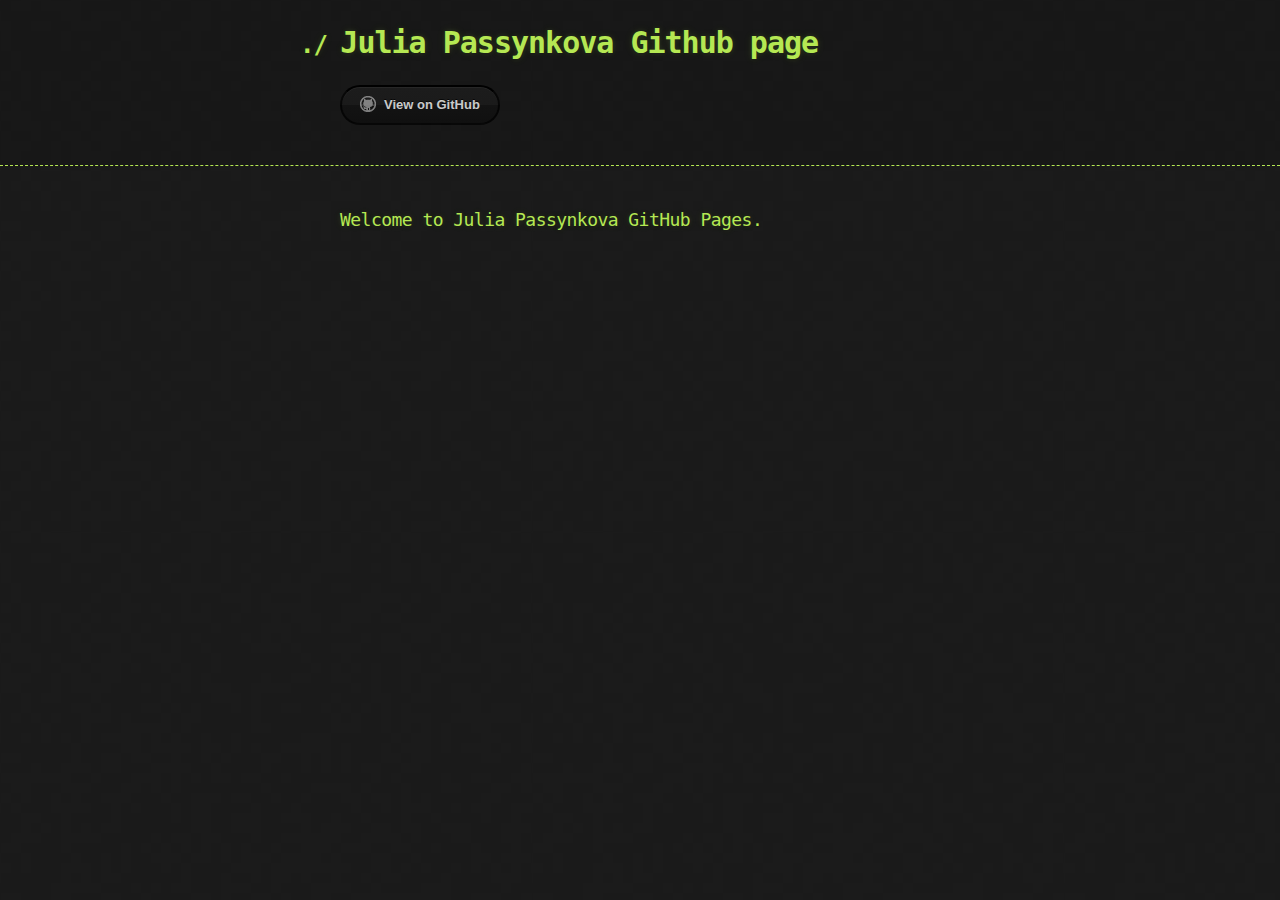
==== commit a9343b8c: "Replace master branch with page content via GitHub" ====
--- a/index.html
+++ b/index.html
@@ -1,3 +1,46 @@
-<!doctype html><html ng-app="petstore" lang="en"><head><meta charset="utf-8"><title>Awesome Pet Store</title><meta name="description" content=""><meta name="viewport" content="width=device-width"><link rel="stylesheet" href="styles/vendor-e2249d9185.css"><link rel="stylesheet" href="styles/app-3a6d0eedc9.css"></head><body><!--[if lt IE 10]>
- <p class="browsehappy">You are using an <strong>outdated</strong> browser. Please <a href="http://browsehappy.com/">upgrade your browser</a> to improve your experience.</p>
- <![endif]--><div ui-view=""></div><script src="scripts/vendor-5ca155e676.js"></script><script src="scripts/app-3b44a25482.js"></script></body></html>+<!DOCTYPE html>
+<html>
+  <head>
+    <meta charset='utf-8'>
+    <meta http-equiv="X-UA-Compatible" content="chrome=1">
+
+    <link rel="stylesheet" type="text/css" href="stylesheets/stylesheet.css" media="screen">
+    <link rel="stylesheet" type="text/css" href="stylesheets/github-dark.css" media="screen">
+    <link rel="stylesheet" type="text/css" href="stylesheets/print.css" media="print">
+
+    <title>Julia Passynkova Github page by ipassynk</title>
+  </head>
+
+  <body>
+
+    <header>
+      <div class="container">
+        <h1>Julia Passynkova Github page</h1>
+        <h2></h2>
+
+        <section id="downloads">
+          <a href="https://github.com/ipassynk" class="btn btn-github"><span class="icon"></span>View on GitHub</a>
+        </section>
+      </div>
+    </header>
+
+    <div class="container">
+      <section id="main_content">
+        <h3>
+<a id="welcome-to-julia-passynkova-github-pages" class="anchor" href="#welcome-to-julia-passynkova-github-pages" aria-hidden="true"><span class="octicon octicon-link"></span></a>Welcome to Julia Passynkova GitHub Pages.</h3>
+      </section>
+    </div>
+
+              <script type="text/javascript">
+            var gaJsHost = (("https:" == document.location.protocol) ? "https://ssl." : "http://www.");
+            document.write(unescape("%3Cscript src='" + gaJsHost + "google-analytics.com/ga.js' type='text/javascript'%3E%3C/script%3E"));
+          </script>
+          <script type="text/javascript">
+            try {
+              var pageTracker = _gat._getTracker("UA-70836809-1");
+            pageTracker._trackPageview();
+            } catch(err) {}
+          </script>
+
+  </body>
+</html>
--- a/stylesheets/stylesheet.css
+++ b/stylesheets/stylesheet.css
@@ -0,0 +1,247 @@
+body {
+  margin: 0;
+  padding: 0;
+  background: #151515 url("../images/bkg.png") 0 0;
+  color: #eaeaea;
+  font: 16px;
+  line-height: 1.5;
+  font-family: Monaco, "Bitstream Vera Sans Mono", "Lucida Console", Terminal, monospace;
+}
+
+/* General & 'Reset' Stuff */
+
+.container {
+  width: 90%;
+  max-width: 600px;
+  margin: 0 auto;
+}
+
+section {
+  display: block;
+  margin: 0 0 20px 0;
+}
+
+h1, h2, h3, h4, h5, h6 {
+  margin: 0 0 20px;
+}
+
+li {
+  line-height: 1.4 ;
+}
+
+/* Header, <header>
+   header   - container
+   h1       - project name
+   h2       - project description
+*/
+
+header {
+  background: rgba(0, 0, 0, 0.1);
+  width: 100%;
+  border-bottom: 1px dashed #b5e853;
+  padding: 20px 0;
+  margin: 0 0 40px 0;
+}
+
+header h1 {
+  font-size: 30px;
+  line-height: 1.5;
+  margin: 0 0 0 -40px;
+  font-weight: bold;
+  font-family: Monaco, "Bitstream Vera Sans Mono", "Lucida Console", Terminal, monospace;
+  color: #b5e853;
+  text-shadow: 0 1px 1px rgba(0, 0, 0, 0.1),
+               0 0 5px rgba(181, 232, 83, 0.1),
+               0 0 10px rgba(181, 232, 83, 0.1);
+  letter-spacing: -1px;
+  -webkit-font-smoothing: antialiased;
+}
+
+header h1:before {
+  content: "./ ";
+  font-size: 24px;
+}
+
+header h2 {
+  font-size: 18px;
+  font-weight: 300;
+  color: #666;
+}
+
+#downloads .btn {
+  display: inline-block;
+  text-align: center;
+  margin: 0;
+}
+
+/* Main Content
+*/
+
+#main_content {
+  width: 100%;
+  -webkit-font-smoothing: antialiased;
+}
+section img {
+  max-width: 100%
+}
+
+h1, h2, h3, h4, h5, h6 {
+  font-weight: normal;
+  font-family: Monaco, "Bitstream Vera Sans Mono", "Lucida Console", Terminal, monospace;
+  color: #b5e853;
+  letter-spacing: -0.03em;
+  text-shadow: 0 1px 1px rgba(0, 0, 0, 0.1),
+               0 0 5px rgba(181, 232, 83, 0.1),
+               0 0 10px rgba(181, 232, 83, 0.1);
+}
+
+#main_content h1 {
+  font-size: 30px;
+}
+
+#main_content h2 {
+  font-size: 24px;
+}
+
+#main_content h3 {
+  font-size: 18px;
+}
+
+#main_content h4 {
+  font-size: 14px;
+}
+
+#main_content h5 {
+  font-size: 12px;
+  text-transform: uppercase;
+  margin: 0 0 5px 0;
+}
+
+#main_content h6 {
+  font-size: 12px;
+  text-transform: uppercase;
+  color: #999;
+  margin: 0 0 5px 0;
+}
+
+dt {
+  font-style: italic;
+  font-weight: bold;
+}
+
+ul li {
+  list-style: none;
+}
+
+ul li:before {
+  content: ">>";
+  font-family: Monaco, "Bitstream Vera Sans Mono", "Lucida Console", Terminal, monospace;
+  font-size: 13px;
+  color: #b5e853;
+  margin-left: -37px;
+  margin-right: 21px;
+  line-height: 16px;
+}
+
+blockquote {
+  color: #aaa;
+  padding-left: 10px;
+  border-left: 1px dotted #666;
+}
+
+pre {
+  background: rgba(0, 0, 0, 0.9);
+  border: 1px solid rgba(255, 255, 255, 0.15);
+  padding: 10px;
+  font-size: 14px;
+  color: #b5e853;
+  border-radius: 2px;
+  -moz-border-radius: 2px;
+  -webkit-border-radius: 2px;
+  text-wrap: normal;
+  overflow: auto;
+  overflow-y: hidden;
+}
+
+table {
+  width: 100%;
+  margin: 0 0 20px 0;
+}
+
+th {
+  text-align: left;
+  border-bottom: 1px dashed #b5e853;
+  padding: 5px 10px;
+}
+
+td {
+  padding: 5px 10px;
+}
+
+hr {
+  height: 0;
+  border: 0;
+  border-bottom: 1px dashed #b5e853;
+  color: #b5e853;
+}
+
+/* Buttons
+*/
+
+.btn {
+  display: inline-block;
+  background: -webkit-linear-gradient(top, rgba(40, 40, 40, 0.3), rgba(35, 35, 35, 0.3) 50%, rgba(10, 10, 10, 0.3) 50%, rgba(0, 0, 0, 0.3));
+  padding: 8px 18px;
+  border-radius: 50px;
+  border: 2px solid rgba(0, 0, 0, 0.7);
+  border-bottom: 2px solid rgba(0, 0, 0, 0.7);
+  border-top: 2px solid rgba(0, 0, 0, 1);
+  color: rgba(255, 255, 255, 0.8);
+  font-family: Helvetica, Arial, sans-serif;
+  font-weight: bold;
+  font-size: 13px;
+  text-decoration: none;
+  text-shadow: 0 -1px 0 rgba(0, 0, 0, 0.75);
+  box-shadow: inset 0 1px 0 rgba(255, 255, 255, 0.05);
+}
+
+.btn:hover {
+  background: -webkit-linear-gradient(top, rgba(40, 40, 40, 0.6), rgba(35, 35, 35, 0.6) 50%, rgba(10, 10, 10, 0.8) 50%, rgba(0, 0, 0, 0.8));
+}
+
+.btn .icon {
+  display: inline-block;
+  width: 16px;
+  height: 16px;
+  margin: 1px 8px 0 0;
+  float: left;
+}
+
+.btn-github .icon {
+  opacity: 0.6;
+  background: url("../images/blacktocat.png") 0 0 no-repeat;
+}
+
+/* Links
+   a, a:hover, a:visited
+*/
+
+a {
+  color: #63c0f5;
+  text-shadow: 0 0 5px rgba(104, 182, 255, 0.5);
+}
+
+/* Clearfix */
+
+.cf:before, .cf:after {
+  content:"";
+  display:table;
+}
+
+.cf:after {
+  clear:both;
+}
+
+.cf {
+  zoom:1;
+}--- a/stylesheets/github-dark.css
+++ b/stylesheets/github-dark.css
@@ -0,0 +1,116 @@
+/*
+   Copyright 2014 GitHub Inc.
+
+   Licensed under the Apache License, Version 2.0 (the "License");
+   you may not use this file except in compliance with the License.
+   You may obtain a copy of the License at
+
+       http://www.apache.org/licenses/LICENSE-2.0
+
+   Unless required by applicable law or agreed to in writing, software
+   distributed under the License is distributed on an "AS IS" BASIS,
+   WITHOUT WARRANTIES OR CONDITIONS OF ANY KIND, either express or implied.
+   See the License for the specific language governing permissions and
+   limitations under the License.
+
+*/
+
+.pl-c /* comment */ {
+  color: #969896;
+}
+
+.pl-c1      /* constant, markup.raw, meta.diff.header, meta.module-reference, meta.property-name, support, support.constant, support.variable, variable.other.constant */,
+.pl-s .pl-v /* string variable */ {
+  color: #0099cd;
+}
+
+.pl-e  /* entity */,
+.pl-en /* entity.name */ {
+  color: #9774cb;
+}
+
+.pl-s .pl-s1 /* string source */,
+.pl-smi      /* storage.modifier.import, storage.modifier.package, storage.type.java, variable.other, variable.parameter.function */ {
+  color: #ddd;
+}
+
+.pl-ent /* entity.name.tag */ {
+  color: #7bcc72;
+}
+
+.pl-k /* keyword, storage, storage.type */ {
+  color: #cc2372;
+}
+
+.pl-pds              /* punctuation.definition.string, string.regexp.character-class */,
+.pl-s                /* string */,
+.pl-s .pl-pse .pl-s1 /* string punctuation.section.embedded source */,
+.pl-sr               /* string.regexp */,
+.pl-sr .pl-cce       /* string.regexp constant.character.escape */,
+.pl-sr .pl-sra       /* string.regexp string.regexp.arbitrary-repitition */,
+.pl-sr .pl-sre       /* string.regexp source.ruby.embedded */ {
+  color: #3c66e2;
+}
+
+.pl-v /* variable */ {
+  color: #fb8764;
+}
+
+.pl-id /* invalid.deprecated */ {
+  color: #e63525;
+}
+
+.pl-ii /* invalid.illegal */ {
+  background-color: #e63525;
+  color: #f8f8f8;
+}
+
+.pl-sr .pl-cce /* string.regexp constant.character.escape */ {
+  color: #7bcc72;
+  font-weight: bold;
+}
+
+.pl-ml /* markup.list */ {
+  color: #c26b2b;
+}
+
+.pl-mh        /* markup.heading */,
+.pl-mh .pl-en /* markup.heading entity.name */,
+.pl-ms        /* meta.separator */ {
+  color: #264ec5;
+  font-weight: bold;
+}
+
+.pl-mq /* markup.quote */ {
+  color: #00acac;
+}
+
+.pl-mi /* markup.italic */ {
+  color: #ddd;
+  font-style: italic;
+}
+
+.pl-mb /* markup.bold */ {
+  color: #ddd;
+  font-weight: bold;
+}
+
+.pl-md /* markup.deleted, meta.diff.header.from-file */ {
+  background-color: #ffecec;
+  color: #bd2c00;
+}
+
+.pl-mi1 /* markup.inserted, meta.diff.header.to-file */ {
+  background-color: #eaffea;
+  color: #55a532;
+}
+
+.pl-mdr /* meta.diff.range */ {
+  color: #9774cb;
+  font-weight: bold;
+}
+
+.pl-mo /* meta.output */ {
+  color: #264ec5;
+}
+
